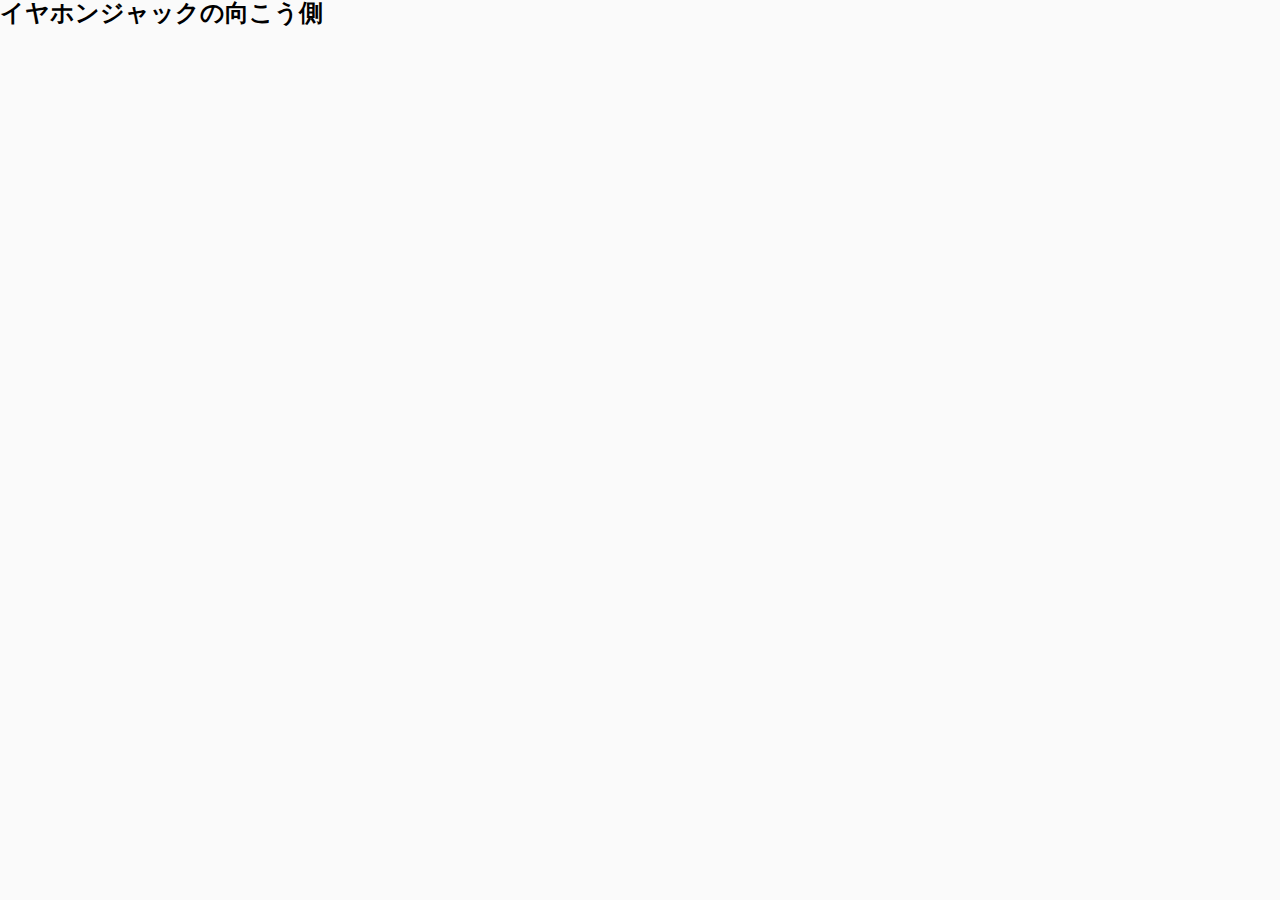
==== index03.html @ 12ba9207 "p085まで" ====
<!DOCTYPE html>
<html>
    <head>
        <meta charset="UTF-8">
        <title>イヤホンジャックの向こう側</title>
        <meta name="viewport" content="width=device-width">
        <link rel="stylesheet" href="css/style03.css">
    </head>
    <body>
        <h1>イヤホンジャックの向こう側</h1>
    </body>
</html>
---- css/style03.css ----
@import url(sanitize.css); /* sanitizeで最初に初期化 */
/* @import url(normalize.css); */

body {
    background-color: #fafafa;
}

h1 {
    /* background-color: rgb(50%, 50%, 0%); */
    font-size: 24px;
    margin: 0;
}

.content {
    background-color: #fff; /* 16進数カラーコード */
    width: 600px;
    margin: 10px auto;
    border: 1px solid #d1d1d1;
    padding: 30px; /* 要素内の余白 */
}

.control {
    margin-bottom: 3em;
}

input {
    border-bottom: 1px solid #d1d1d1;
    font-size: 1.2em;
    width: 100%;
    padding: 8px;
}

button {
    width: 100%;
    background-color: #2096F3;
    color: #fff;
    padding: 15px;
    border-radius: 5px; /* 丸みを帯びる */
    box-shadow: 0 0 8px rgba(0, 0, 0, .4);
}

label {
    display: block; /* インラインとブロックの切り替え インラインのままでは改行されない*/
    margin-bottom: .5em;
}

.required {
    margin-left: .3em;
    color: #f33; 
    font-size: .6em;
    padding: 3px;
    background-color: #fee;
    font-weight: bold; /* 太字 */
}
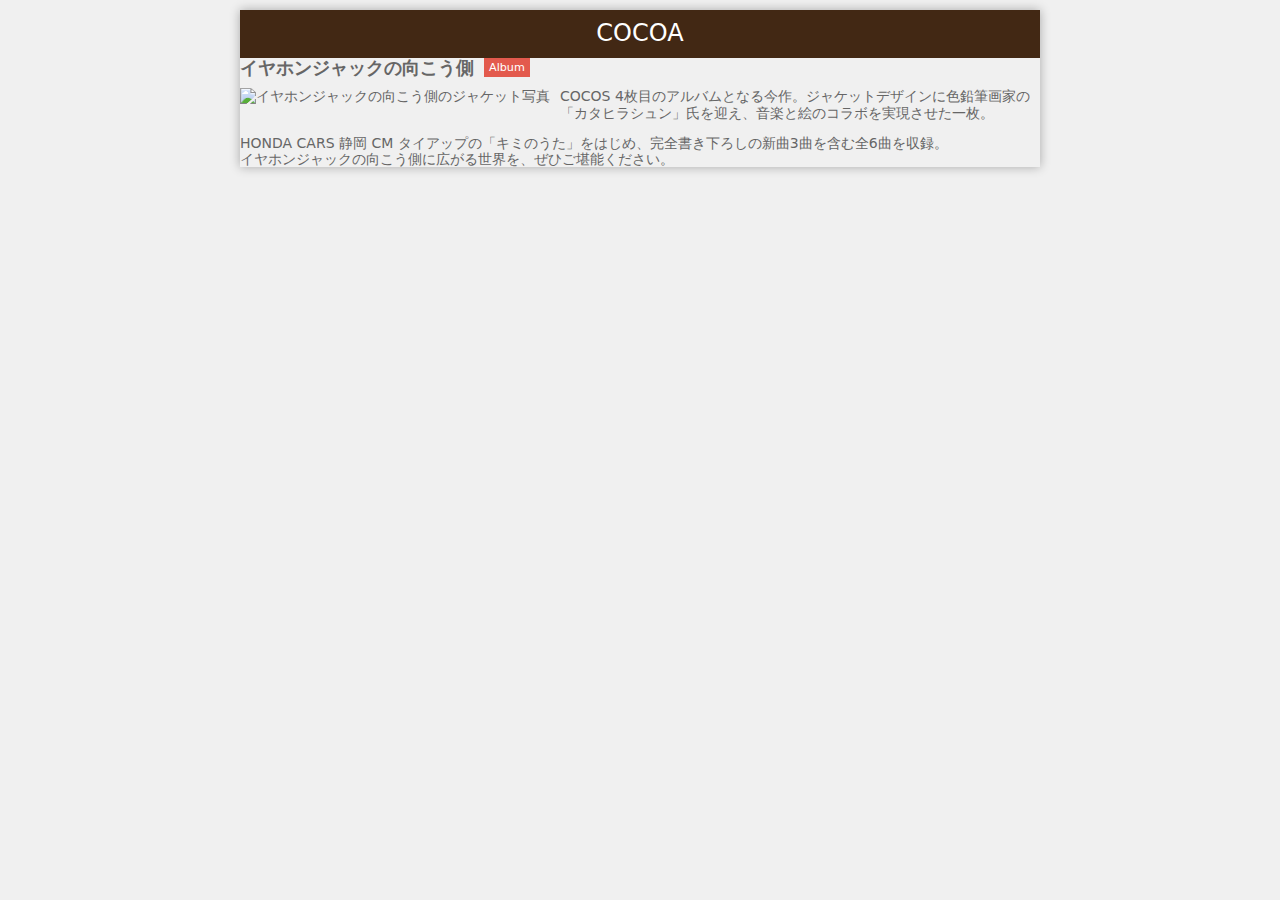
==== commit 02a1dd60: "~p96" ====
--- a/index03.html
+++ b/index03.html
@@ -7,6 +7,20 @@
         <link rel="stylesheet" href="css/style03.css">
     </head>
     <body>
-        <h1>イヤホンジャックの向こう側</h1>
+        <div class="container">
+            <header>
+                <h1>COCOA</h1>
+            </header>
+            <section class="information">
+                <h1 class="information">イヤホンジャックの向こう側</h1>
+                <p class="type">Album</p>
+                <div class="description">
+                    <img src="img/jacket.png" alt="イヤホンジャックの向こう側のジャケット写真">
+                    <p>COCOS 4枚目のアルバムとなる今作。ジャケットデザインに色鉛筆画家の「カタヒラシュン」氏を迎え、音楽と絵のコラボを実現させた一枚。</p>
+                    <p>HONDA CARS 静岡 CM タイアップの「キミのうた」をはじめ、完全書き下ろしの新曲3曲を含む全6曲を収録。<br>
+                    イヤホンジャックの向こう側に広がる世界を、ぜひご堪能ください。</p>
+                </div>
+            </section>
+        </div>
     </body>
 </html>--- a/css/style03.css
+++ b/css/style03.css
@@ -2,53 +2,46 @@
 /* @import url(normalize.css); */
 
 body {
-    background-color: #fafafa;
+    background-color: #f0f0f0;
+    padding: 10px; /* 要素内の空白 */
+    font-size: 14px; /* 文字の大きさを14pxに */
+    color: #666; /* グレー */
 }
 
-h1 {
-    /* background-color: rgb(50%, 50%, 0%); */
-    font-size: 24px;
-    margin: 0;
+.container {
+    width: 800px; /* 幅を800pxに */
+    margin: 0 auto; /*左右の余白をautoにして左右中央揃えに*/
+    box-shadow: 0 0 10px rgba(0, 0, 0, .3) /* 影 */
 }
 
-.content {
-    background-color: #fff; /* 16進数カラーコード */
-    width: 600px;
-    margin: 10px auto;
-    border: 1px solid #d1d1d1;
-    padding: 30px; /* 要素内の余白 */
+header {
+    background-color: #422814; /* 背景色を茶色に */
+    padding: 10px; /* 要素ない空白を10pxに */
+    color: #fff; /* 文字色を白に */
 }
 
-.control {
-    margin-bottom: 3em;
+header h1 {
+    margin: 0;
+    font-size: 24px;
+    font-weight: normal;    /* 文字の太さを太くしない */
+    text-align: center; /* テキストを中央揃えに */
 }
 
-input {
-    border-bottom: 1px solid #d1d1d1;
-    font-size: 1.2em;
-    width: 100%;
-    padding: 8px;
+.description img {
+    float: left;
+    margin: 0 10px 10px 0;
 }
 
-button {
-    width: 100%;
-    background-color: #2096F3;
-    color: #fff;
-    padding: 15px;
-    border-radius: 5px; /* 丸みを帯びる */
-    box-shadow: 0 0 8px rgba(0, 0, 0, .4);
+.information h1 {
+    font-size: 18px;
+    margin: 0 10px 10px 0; /* 余白を下と右に10pxずつ */
+    float: left;
 }
 
-label {
-    display: block; /* インラインとブロックの切り替え インラインのままでは改行されない*/
-    margin-bottom: .5em;
-}
-
-.required {
-    margin-left: .3em;
-    color: #f33; 
-    font-size: .6em;
-    padding: 3px;
-    background-color: #fee;
-    font-weight: bold; /* 太字 */
+.information .type {
+    display: inline; /* インラインスタイルに変更 */
+    background-color: #E35A4D; /* 背景色をピンクに */
+    padding: 3px 5px; /* 要素内空白を上下3px, 左右5pxに */
+    font-size: 80%; /* 文字の大きさを少し小さく */
+    color: #fff;  /* 文字色を白に */
 }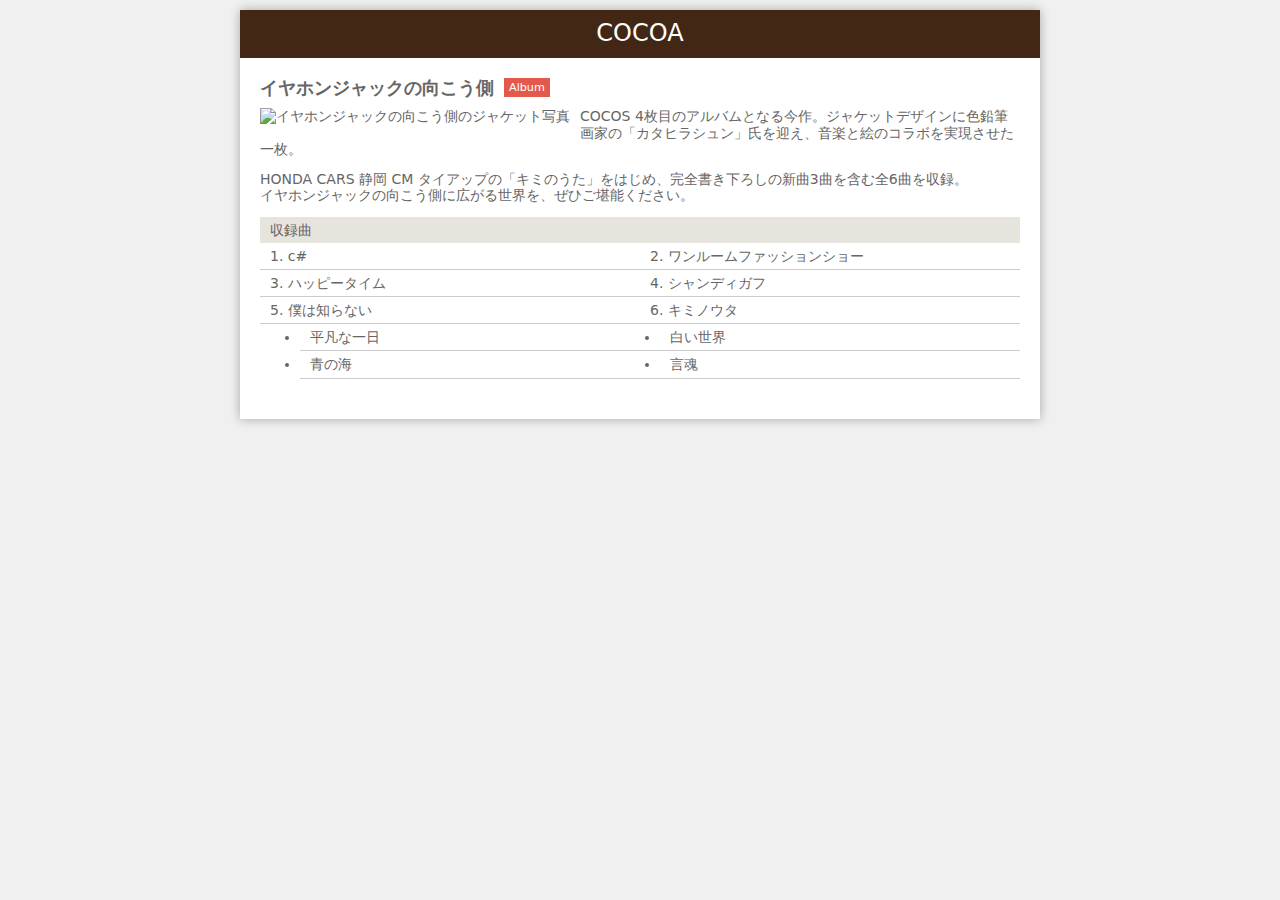
==== commit 17a20e71: "~p106" ====
--- a/index03.html
+++ b/index03.html
@@ -11,16 +11,39 @@
             <header>
                 <h1>COCOA</h1>
             </header>
-            <section class="information">
-                <h1 class="information">イヤホンジャックの向こう側</h1>
-                <p class="type">Album</p>
-                <div class="description">
-                    <img src="img/jacket.png" alt="イヤホンジャックの向こう側のジャケット写真">
-                    <p>COCOS 4枚目のアルバムとなる今作。ジャケットデザインに色鉛筆画家の「カタヒラシュン」氏を迎え、音楽と絵のコラボを実現させた一枚。</p>
-                    <p>HONDA CARS 静岡 CM タイアップの「キミのうた」をはじめ、完全書き下ろしの新曲3曲を含む全6曲を収録。<br>
-                    イヤホンジャックの向こう側に広がる世界を、ぜひご堪能ください。</p>
-                </div>
-            </section>
+            <div class="content">
+                <section class="information">
+                    <h1 class="information">イヤホンジャックの向こう側</h1>
+                    <p class="type">Album</p>
+                    <div class="description">
+                        <img src="img/jacket.png" alt="イヤホンジャックの向こう側のジャケット写真">
+                        <p>COCOS 4枚目のアルバムとなる今作。ジャケットデザインに色鉛筆画家の「カタヒラシュン」氏を迎え、音楽と絵のコラボを実現させた一枚。</p>
+                        <p>HONDA CARS 静岡 CM タイアップの「キミのうた」をはじめ、完全書き下ろしの新曲3曲を含む全6曲を収録。<br>
+                            イヤホンジャックの向こう側に広がる世界を、ぜひご堪能ください。</p>
+                    </div>
+                </section>
+                <section class="songs">
+                    <h2>収録曲</h2>
+                    <ol>
+                        <!-- Order List-->
+                        <li>c#</li> <!-- List Item -->
+                        <li>ワンルームファッションショー</li>
+                        <li>ハッピータイム</li>
+                        <li>シャンディガフ</li>
+                        <li>僕は知らない</li>
+                        <li>キミノウタ</li>
+                    </ol>
+                </section>
+                <section class="songs">
+                    <ul class = "clearfix">
+                        <!-- Unordered List -->
+                        <li>平凡な一日</li>
+                        <li>白い世界</li>
+                        <li>青の海</li>
+                        <li>言魂</li>
+                    </ul>
+                </section>
+            </div>
         </div>
     </body>
 </html>--- a/css/style03.css
+++ b/css/style03.css
@@ -44,4 +44,45 @@
     padding: 3px 5px; /* 要素内空白を上下3px, 左右5pxに */
     font-size: 80%; /* 文字の大きさを少し小さく */
     color: #fff;  /* 文字色を白に */
+}
+
+.description {
+    clear: left;
+}
+
+.content {
+    background-color: #fff; 
+    padding: 20px;  /* 要素内余白を20px */
+}
+
+.songs {
+    margin: 0 0 20px; /* 下の空白のみ 20pxに */
+}
+
+.songs h2 {
+    clear: left;    /* 紹介文の画像回り込みが影響しないようにclear */
+    font-size: 100%;   /* フォントの大きさを本文と同じに */
+    font-weight: normal; /* フォントの太さを通常通りに */
+    margin: 0;  /* 余白はなくす */
+    background-color: #E6E4DD;  /* 背景色を薄い茶色に */
+    padding: 5px 10px;  /* 要素内の余白を上下5px、左右10pxに */
+}
+
+.songs ol {
+    padding: 0; /* 要素内余白をなくす */
+    margin: 0;  /* 余白はなくす */
+    list-style: decimal inside; /* リストのスタイルを算用数字に */
+}
+
+.songs li {
+    border-bottom: 1px solid #CCC;  /* 要素の下にのみ枠線を引く */
+    width: 50%; /* 要素の幅を50%に */
+    float: left;    /* 左に回り込み */
+    padding: 5px 10px;  /* 要素ない余白を上下5px 左右10pxに */
+}
+
+.clearfix:after{
+    content: " ";
+    display: table;
+    clear: both;
 }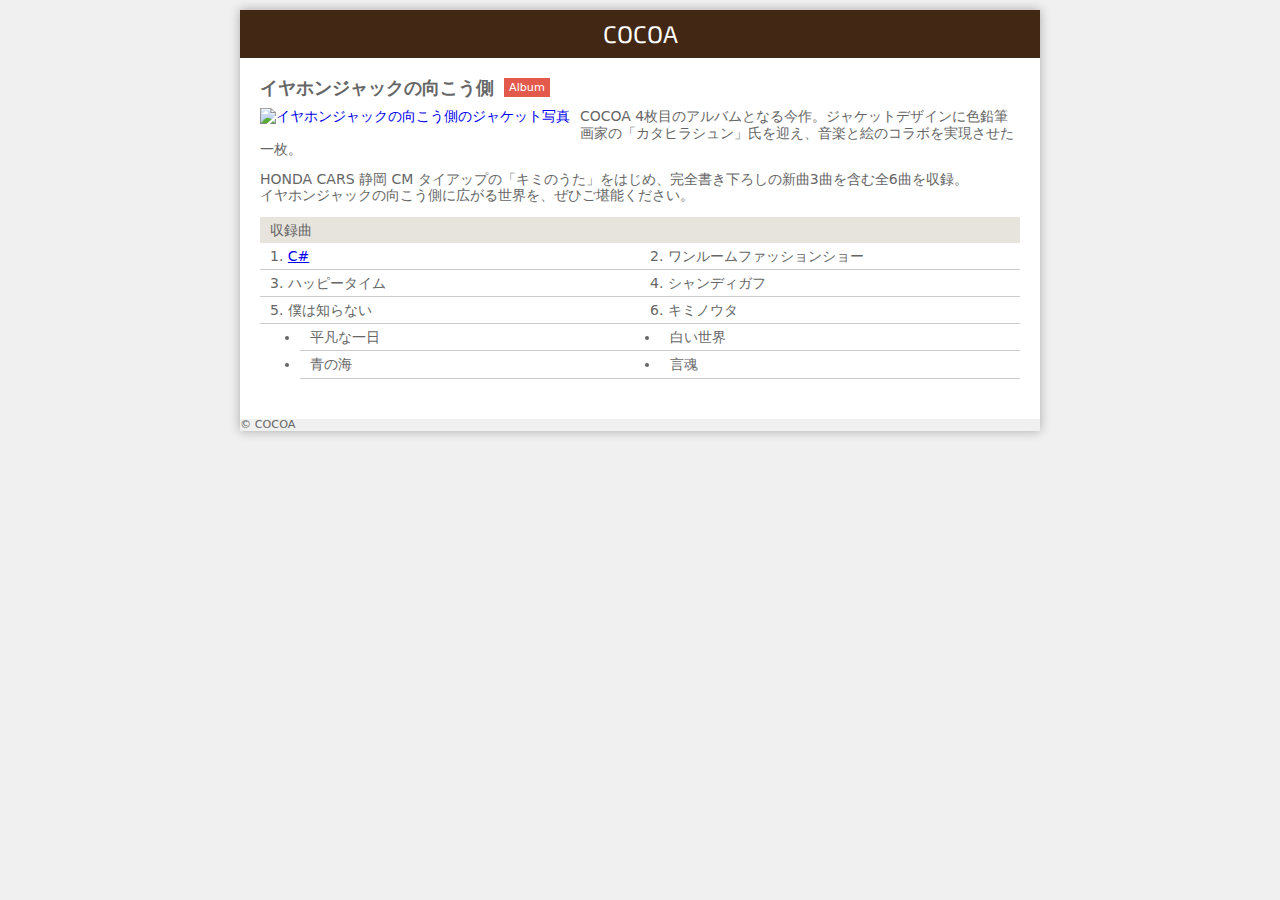
==== commit 7d2441d7: "~p136" ====
--- a/index03.html
+++ b/index03.html
@@ -5,6 +5,7 @@
         <title>イヤホンジャックの向こう側</title>
         <meta name="viewport" content="width=device-width">
         <link rel="stylesheet" href="css/style03.css">
+        <!-- <link href="https://fonts.googleapis.com/css?family=Exo+2" rel="stylesheet"> -->
     </head>
     <body>
         <div class="container">
@@ -16,8 +17,8 @@
                     <h1 class="information">イヤホンジャックの向こう側</h1>
                     <p class="type">Album</p>
                     <div class="description">
-                        <img src="img/jacket.png" alt="イヤホンジャックの向こう側のジャケット写真">
-                        <p>COCOS 4枚目のアルバムとなる今作。ジャケットデザインに色鉛筆画家の「カタヒラシュン」氏を迎え、音楽と絵のコラボを実現させた一枚。</p>
+                        <a href="#"><img src="img/jacket.png" alt="イヤホンジャックの向こう側のジャケット写真"></a>
+                        <p>COCOA 4枚目のアルバムとなる今作。ジャケットデザインに色鉛筆画家の「カタヒラシュン」氏を迎え、音楽と絵のコラボを実現させた一枚。</p>
                         <p>HONDA CARS 静岡 CM タイアップの「キミのうた」をはじめ、完全書き下ろしの新曲3曲を含む全6曲を収録。<br>
                             イヤホンジャックの向こう側に広がる世界を、ぜひご堪能ください。</p>
                     </div>
@@ -26,8 +27,9 @@
                     <h2>収録曲</h2>
                     <ol>
                         <!-- Order List-->
-                        <li>c#</li> <!-- List Item -->
-                        <li>ワンルームファッションショー</li>
+                        <li><a href="https://www.youtube.com/watch?v=VWS0S10s7hU" target="_blank">C#</a></li>
+                            <!-- _brank=新しいウインドウ・タブで開く _self=自分のサイトの上書き(デフォルト)-->
+                        <li>ワンルームファッションショー</li> <!-- List Item -->
                         <li>ハッピータイム</li>
                         <li>シャンディガフ</li>
                         <li>僕は知らない</li>
@@ -44,6 +46,9 @@
                     </ul>
                 </section>
             </div>
+            <footer>
+                &copy; COCOA
+            </footer>
         </div>
     </body>
 </html>--- a/css/style03.css
+++ b/css/style03.css
@@ -1,5 +1,6 @@
 @import url(sanitize.css); /* sanitizeで最初に初期化 */
 /* @import url(normalize.css); */
+@import url("https://fonts.googleapis.com/css?family=Exo+2"); /* Webフォントのリンク */
 
 body {
     background-color: #f0f0f0;
@@ -25,11 +26,19 @@
     font-size: 24px;
     font-weight: normal;    /* 文字の太さを太くしない */
     text-align: center; /* テキストを中央揃えに */
+    font-family: 'Exo 2', sans-serif; /* フォント変更(Webフォント) */
 }
 
 .description img {
     float: left;
     margin: 0 10px 10px 0;
+    /* アニメーション */
+    transition: opacity 1s ease 0s;
+/*  transition-property: opacity;   対象となるcssプロパティ
+    transition-duration: 1s;        トランジションにかかる時間
+    transition-timing-function: ease;トランジションの処理
+    transition-delay: 0s;           ディレイ
+*/
 }
 
 .information h1 {
@@ -85,4 +94,35 @@
     content: " ";
     display: table;
     clear: both;
+}
+
+footer {
+    text-align: left;
+    font-size: 80%;
+}
+
+.description img:hover {
+    opacity: .5;    /* 不透明度 */
+}
+
+/* メディアクエリー(スマホ対応) */
+@media only screen and (max-width : 600px) {    /* 横幅が600px以下の場合 */
+    .description img {
+        float: none;    /* 回り込み解除 */
+        display: block; /* 表示をブロック状態にする */
+        margin: 0 auto; /* 画像を中央揃え */
+    }
+
+    header {
+        padding: 5px;
+    }
+
+    header h1 {
+        font-size: 12px;    /* 文字サイズを少し小さくする */
+    }
+
+    .songs li {
+        float: none;    /* 回り込み解除 */
+        width: inherit; /* 親要素を引き継ぐ(幅をもとに戻す) */
+    }
 }